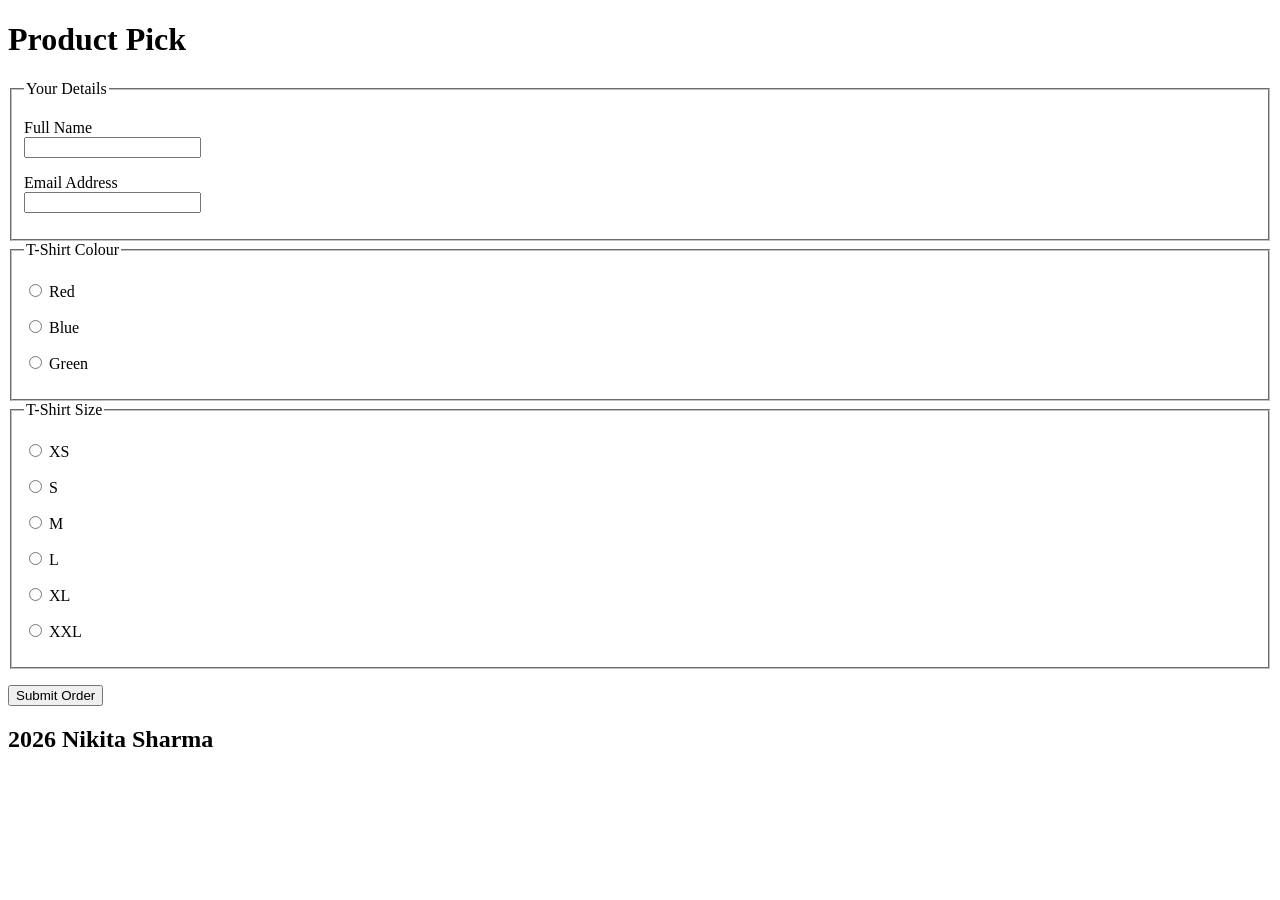
==== Form-Controls/index.html @ e2b34597 "Added fieldsets and legends for each section" ====
<!DOCTYPE html>
<html lang="en">
  <head>
    <meta charset="utf-8" />
    <meta http-equiv="X-UA-Compatible" content="IE=edge" />
    <title>Product Pick Form</title>
    <meta name="description" content="T-shirt order form" />
    <meta name="viewport" content="width=device-width, initial-scale=1" />
  </head>
  <body>
    <header>
      <h1>Product Pick</h1>
    </header>

    <main>
      <form>
        <!-- Customer Details -->
        <fieldset>
          <legend>Your Details</legend>

          <p>
            <label for="name">Full Name</label><br />
            <input type="text" id="name" name="name" required />
          </p>

          <p>
            <label for="email">Email Address</label><br />
            <input type="email" id="email" name="email" required />
          </p>
        </fieldset>

        <!-- Colour Selection -->
        <fieldset>
          <legend>T-Shirt Colour</legend>

          <p>
            <input type="radio" id="red" name="colour" value="Red" required />
            <label for="red">Red</label>
          </p>

          <p>
            <input type="radio" id="blue" name="colour" value="Blue" />
            <label for="blue">Blue</label>
          </p>

          <p>
            <input type="radio" id="green" name="colour" value="Green" />
            <label for="green">Green</label>
          </p>
        </fieldset>

        <!-- Size Selection -->
        <fieldset>
          <legend>T-Shirt Size</legend>

          <p>
            <input type="radio" id="xs" name="size" value="XS" required />
            <label for="xs">XS</label>
          </p>

          <p>
            <input type="radio" id="s" name="size" value="S" />
            <label for="s">S</label>
          </p>

          <p>
            <input type="radio" id="m" name="size" value="M" />
            <label for="m">M</label>
          </p>

          <p>
            <input type="radio" id="l" name="size" value="L" />
            <label for="l">L</label>
          </p>

          <p>
            <input type="radio" id="xl" name="size" value="XL" />
            <label for="xl">XL</label>
          </p>

          <p>
            <input type="radio" id="xxl" name="size" value="XXL" />
            <label for="xxl">XXL</label>
          </p>
        </fieldset>

        <p>
          <button type="submit">Submit Order</button>
        </p>
      </form>
    </main>

    <footer>
      <h2>2026 Nikita Sharma</h2>
    </footer>
  </body>
</html>
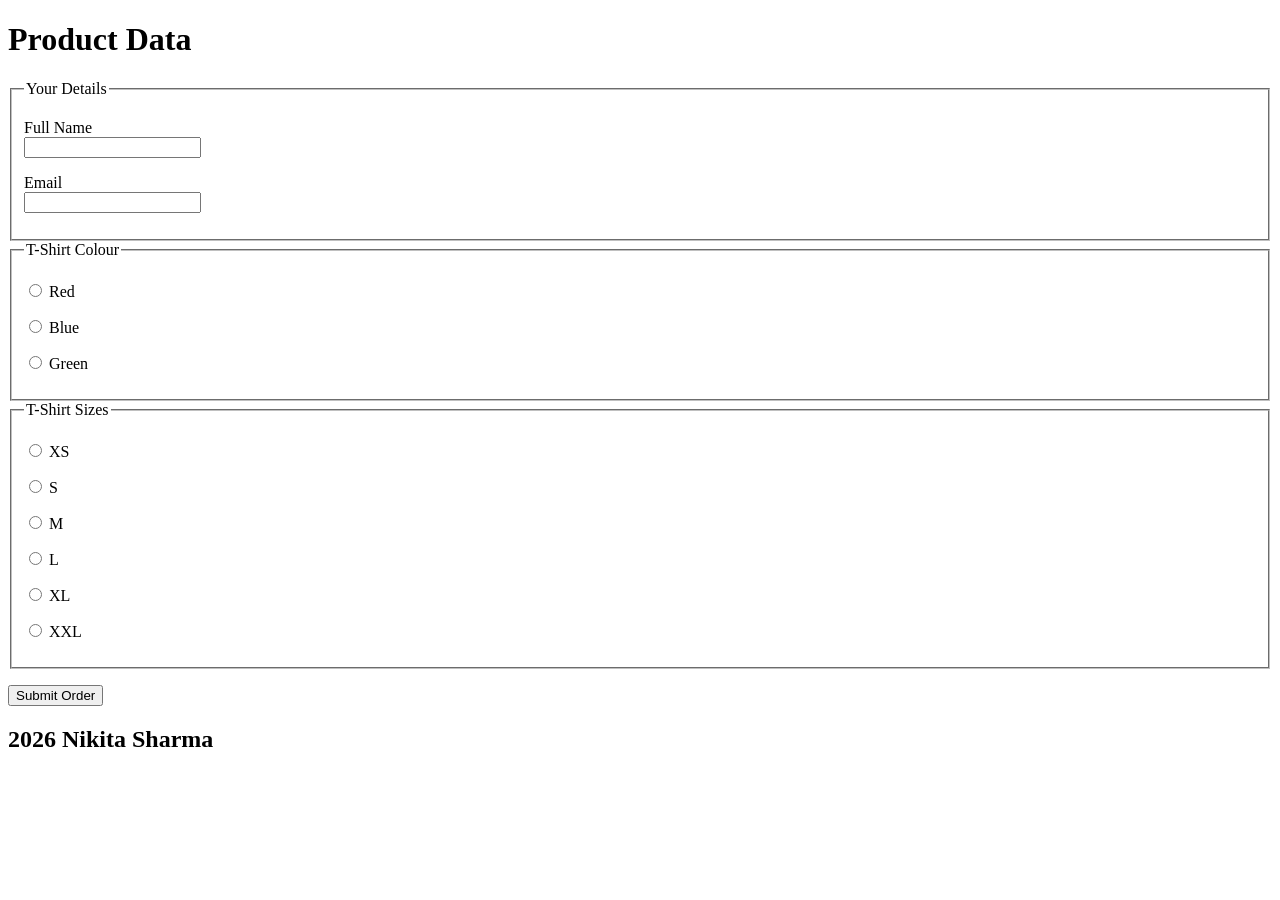
==== commit 7b455952: "Added fieldsets and labels Added radio button on colours and sizes." ====
--- a/Form-Controls/index.html
+++ b/Form-Controls/index.html
@@ -1,86 +1,85 @@
-<!DOCTYPE html>
+<!doctype html>
 <html lang="en">
   <head>
-    <meta charset="utf-8" />
-    <meta http-equiv="X-UA-Compatible" content="IE=edge" />
-    <title>Product Pick Form</title>
+    <meta charset="UTF-8" />
+    <meta name="viewport" content="width=device-width, initial-scale=1.0" />
+    <title>Product Data Form</title>
     <meta name="description" content="T-shirt order form" />
     <meta name="viewport" content="width=device-width, initial-scale=1" />
   </head>
   <body>
     <header>
-      <h1>Product Pick</h1>
+      <h1>Product Data</h1>
     </header>
 
     <main>
       <form>
-        <!-- Customer Details -->
         <fieldset>
           <legend>Your Details</legend>
-
           <p>
-            <label for="name">Full Name</label><br />
-            <input type="text" id="name" name="name" required />
+            <label for="name">Full Name</lable><br />
+            <input type="text" id="name"  name="name" required />
           </p>
 
           <p>
-            <label for="email">Email Address</label><br />
-            <input type="email" id="email" name="email" required />
+            <label for="email">Email</lable><br />
+            <input
+              type="email"
+              id="email"
+              name="email"
+              required
+            />
           </p>
         </fieldset>
 
-        <!-- Colour Selection -->
         <fieldset>
           <legend>T-Shirt Colour</legend>
-
           <p>
-            <input type="radio" id="red" name="colour" value="Red" required />
+            <input type="radio" id="red" name="colour" value="red" required />
             <label for="red">Red</label>
           </p>
 
           <p>
-            <input type="radio" id="blue" name="colour" value="Blue" />
-            <label for="blue">Blue</label>
+            <input type="radio" id="blue" name="colour" value="blue" />
+            <label for="blue">Blue</lable>
           </p>
 
           <p>
-            <input type="radio" id="green" name="colour" value="Green" />
-            <label for="green">Green</label>
+            <input type="radio" id="green" name="colour" value="green" />
+            <label for="green">Green</lable>
           </p>
         </fieldset>
 
-        <!-- Size Selection -->
         <fieldset>
-          <legend>T-Shirt Size</legend>
-
+          <legend>T-Shirt Sizes</legend>
           <p>
-            <input type="radio" id="xs" name="size" value="XS" required />
-            <label for="xs">XS</label>
+            <input type="radio" id="xs" name="size" value="xs" required />
+            <label for="xs">XS</lable>
           </p>
 
           <p>
-            <input type="radio" id="s" name="size" value="S" />
-            <label for="s">S</label>
+            <input type="radio" id="s" name="size" value="s" />
+            <label for="s">S</lable>
           </p>
 
           <p>
-            <input type="radio" id="m" name="size" value="M" />
-            <label for="m">M</label>
+            <input type="radio" id="m" name="size" value="m" />
+            <label for="m">M</lable>
           </p>
 
           <p>
-            <input type="radio" id="l" name="size" value="L" />
-            <label for="l">L</label>
+            <input type="radio" id="l" name="size" value="l" />
+            <label for="l">L</lable>
           </p>
 
           <p>
-            <input type="radio" id="xl" name="size" value="XL" />
-            <label for="xl">XL</label>
+            <input type="radio" id="xl" name="size" value="xl" />
+            <label for="xl">XL</lable>
           </p>
 
           <p>
-            <input type="radio" id="xxl" name="size" value="XXL" />
-            <label for="xxl">XXL</label>
+            <input type="radio" id="xxl" name="size" value="xxl" />
+            <label for="xxl">XXL</lable>
           </p>
         </fieldset>
 
@@ -94,4 +93,4 @@
       <h2>2026 Nikita Sharma</h2>
     </footer>
   </body>
-</html>+</html>
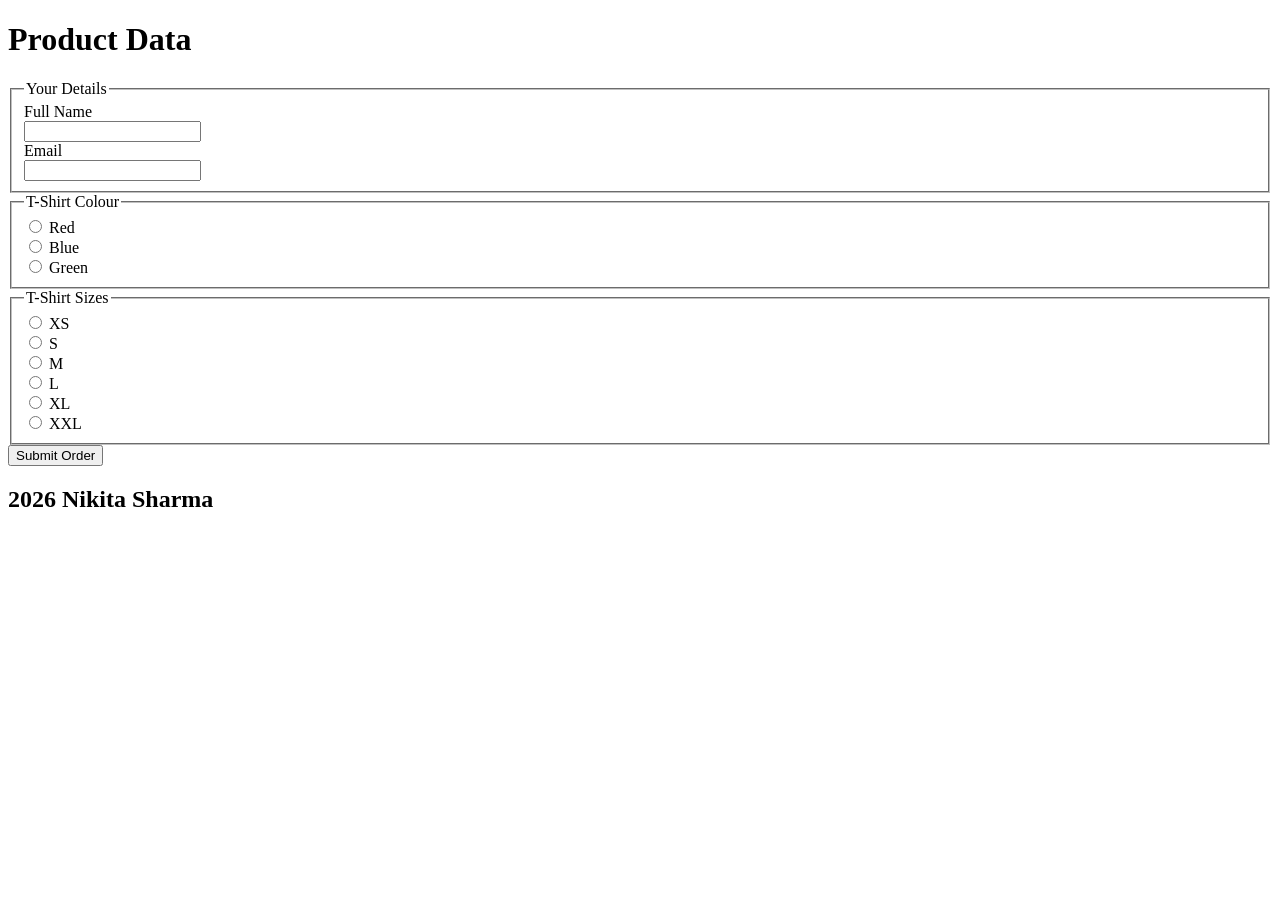
==== commit fc9dc201: "Added div and minlength-2" ====
--- a/Form-Controls/index.html
+++ b/Form-Controls/index.html
@@ -16,76 +16,71 @@
       <form>
         <fieldset>
           <legend>Your Details</legend>
-          <p>
-            <label for="name">Full Name</lable><br />
-            <input type="text" id="name"  name="name" required />
-          </p>
+          <div>
+            <label for="name">Full Name</label><br />
+            <input type="text" id="name" name="name" minlength="2" required />
+          </div>
 
-          <p>
-            <label for="email">Email</lable><br />
-            <input
-              type="email"
-              id="email"
-              name="email"
-              required
-            />
-          </p>
+          <div>
+            <label for="email">Email</label><br />
+            <input type="email" id="email" name="email" required />
+          </div>
         </fieldset>
 
         <fieldset>
           <legend>T-Shirt Colour</legend>
-          <p>
+          <div>
             <input type="radio" id="red" name="colour" value="red" required />
             <label for="red">Red</label>
-          </p>
+          </div>
 
-          <p>
+          <div>
             <input type="radio" id="blue" name="colour" value="blue" />
-            <label for="blue">Blue</lable>
-          </p>
+            <label for="blue">Blue</label>
+          </div>
 
-          <p>
+          <div>
             <input type="radio" id="green" name="colour" value="green" />
-            <label for="green">Green</lable>
-          </p>
+            <label for="green">Green</label>
+          </div>
         </fieldset>
 
         <fieldset>
           <legend>T-Shirt Sizes</legend>
-          <p>
+          <div>
             <input type="radio" id="xs" name="size" value="xs" required />
-            <label for="xs">XS</lable>
-          </p>
+            <label for="xs">XS</label>
+          </div>
 
-          <p>
+          <div>
             <input type="radio" id="s" name="size" value="s" />
-            <label for="s">S</lable>
-          </p>
+            <label for="s">S</label>
+          </div>
 
-          <p>
+          <div>
             <input type="radio" id="m" name="size" value="m" />
-            <label for="m">M</lable>
-          </p>
+            <label for="m">M</label>
+          </div>
 
-          <p>
+          <div>
             <input type="radio" id="l" name="size" value="l" />
-            <label for="l">L</lable>
-          </p>
+            <label for="l">L</label>
+          </div>
 
-          <p>
+          <div>
             <input type="radio" id="xl" name="size" value="xl" />
-            <label for="xl">XL</lable>
-          </p>
+            <label for="xl">XL</label>
+          </div>
 
-          <p>
+          <div>
             <input type="radio" id="xxl" name="size" value="xxl" />
-            <label for="xxl">XXL</lable>
-          </p>
+            <label for="xxl">XXL</label>
+          </div>
         </fieldset>
 
-        <p>
+        <div>
           <button type="submit">Submit Order</button>
-        </p>
+        </div>
       </form>
     </main>
 
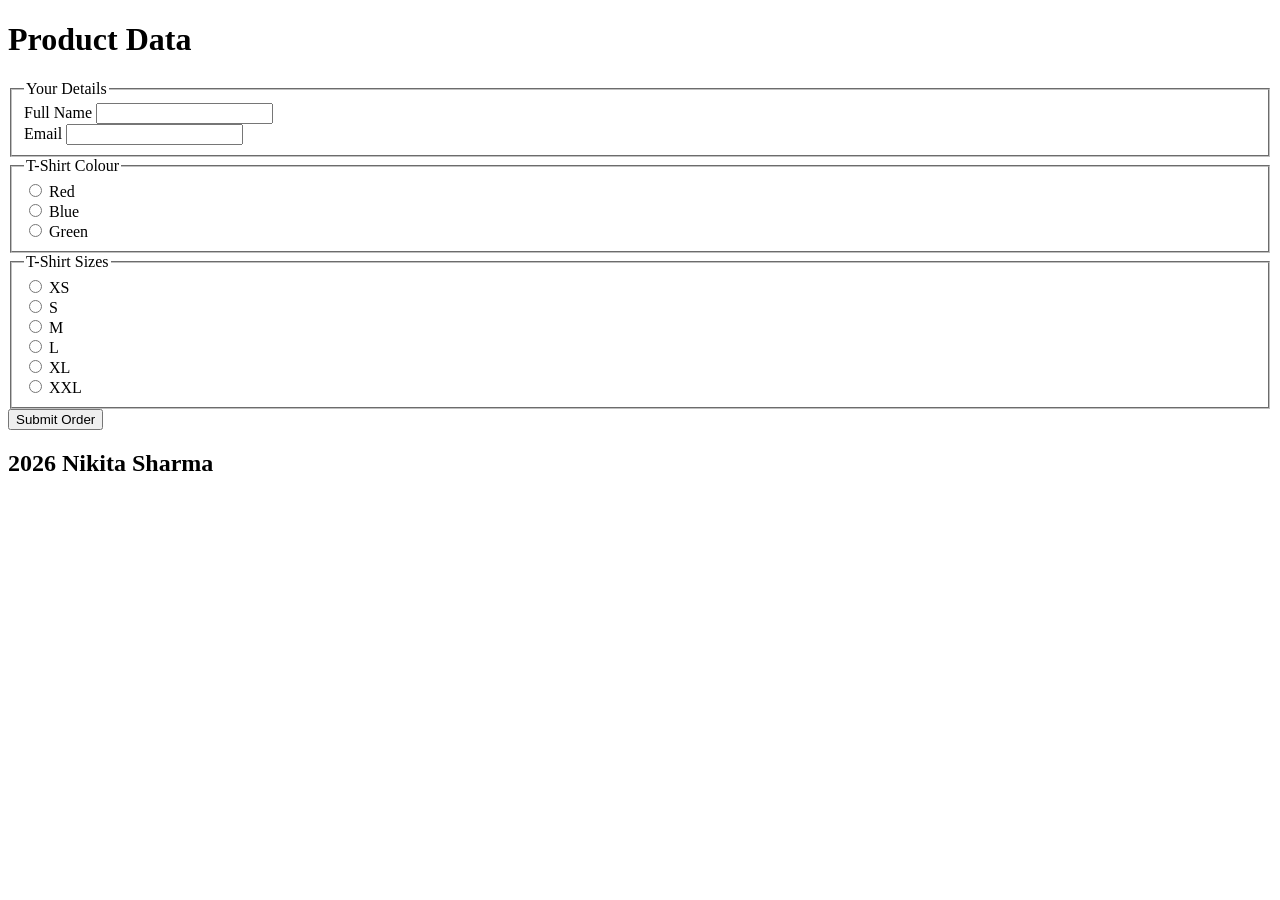
==== commit ded1a432: "Fixed issues reported by validator.w3.org" ====
--- a/Form-Controls/index.html
+++ b/Form-Controls/index.html
@@ -1,11 +1,10 @@
 <!doctype html>
 <html lang="en">
   <head>
-    <meta charset="UTF-8" />
-    <meta name="viewport" content="width=device-width, initial-scale=1.0" />
+    <meta charset="UTF-8">
+    <meta name="viewport" content="width=device-width, initial-scale=1.0">
     <title>Product Data Form</title>
-    <meta name="description" content="T-shirt order form" />
-    <meta name="viewport" content="width=device-width, initial-scale=1" />
+    <meta name="description" content="T-shirt order form">
   </head>
   <body>
     <header>
@@ -17,30 +16,30 @@
         <fieldset>
           <legend>Your Details</legend>
           <div>
-            <label for="name">Full Name</label><br />
-            <input type="text" id="name" name="name" minlength="2" required />
+            <label for="name">Full Name</label>
+            <input type="text" id="name" name="name" minlength="2" required>
           </div>
 
           <div>
-            <label for="email">Email</label><br />
-            <input type="email" id="email" name="email" required />
+            <label for="email">Email</label>
+            <input type="email" id="email" name="email" required>
           </div>
         </fieldset>
 
         <fieldset>
           <legend>T-Shirt Colour</legend>
           <div>
-            <input type="radio" id="red" name="colour" value="red" required />
+            <input type="radio" id="red" name="colour" value="red" required>
             <label for="red">Red</label>
           </div>
 
           <div>
-            <input type="radio" id="blue" name="colour" value="blue" />
+            <input type="radio" id="blue" name="colour" value="blue">
             <label for="blue">Blue</label>
           </div>
 
           <div>
-            <input type="radio" id="green" name="colour" value="green" />
+            <input type="radio" id="green" name="colour" value="green">
             <label for="green">Green</label>
           </div>
         </fieldset>
@@ -48,32 +47,32 @@
         <fieldset>
           <legend>T-Shirt Sizes</legend>
           <div>
-            <input type="radio" id="xs" name="size" value="xs" required />
+            <input type="radio" id="xs" name="size" value="xs" required>
             <label for="xs">XS</label>
           </div>
 
           <div>
-            <input type="radio" id="s" name="size" value="s" />
+            <input type="radio" id="s" name="size" value="s">
             <label for="s">S</label>
           </div>
 
           <div>
-            <input type="radio" id="m" name="size" value="m" />
+            <input type="radio" id="m" name="size" value="m">
             <label for="m">M</label>
           </div>
 
           <div>
-            <input type="radio" id="l" name="size" value="l" />
+            <input type="radio" id="l" name="size" value="l">
             <label for="l">L</label>
           </div>
 
           <div>
-            <input type="radio" id="xl" name="size" value="xl" />
+            <input type="radio" id="xl" name="size" value="xl">
             <label for="xl">XL</label>
           </div>
 
           <div>
-            <input type="radio" id="xxl" name="size" value="xxl" />
+            <input type="radio" id="xxl" name="size" value="xxl">
             <label for="xxl">XXL</label>
           </div>
         </fieldset>
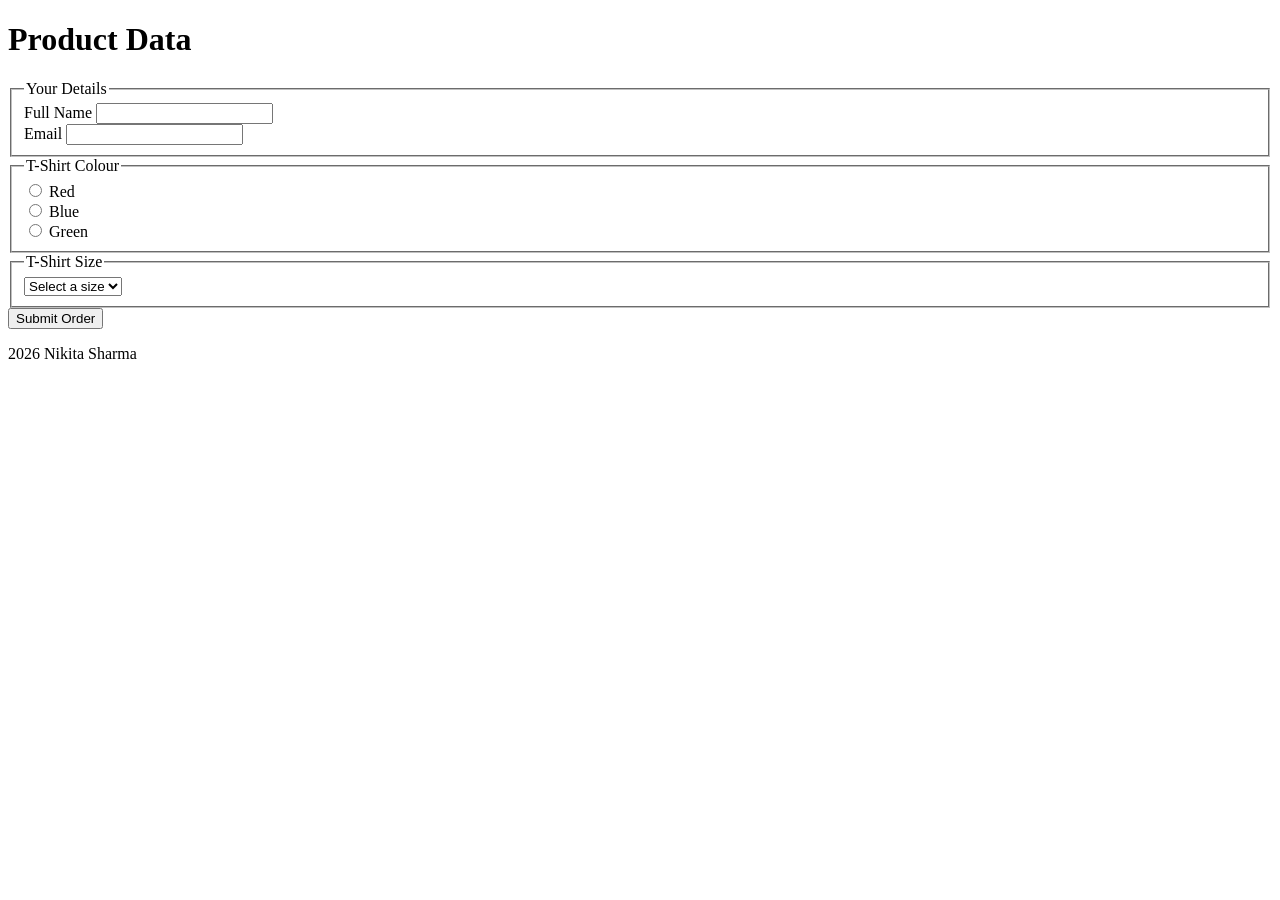
==== commit f05d8fab: "Changed T shirt size options to select from radio Changed footer to paragraph from h2" ====
--- a/Form-Controls/index.html
+++ b/Form-Controls/index.html
@@ -45,36 +45,16 @@
         </fieldset>
 
         <fieldset>
-          <legend>T-Shirt Sizes</legend>
-          <div>
-            <input type="radio" id="xs" name="size" value="xs" required>
-            <label for="xs">XS</label>
-          </div>
-
-          <div>
-            <input type="radio" id="s" name="size" value="s">
-            <label for="s">S</label>
-          </div>
-
-          <div>
-            <input type="radio" id="m" name="size" value="m">
-            <label for="m">M</label>
-          </div>
-
-          <div>
-            <input type="radio" id="l" name="size" value="l">
-            <label for="l">L</label>
-          </div>
-
-          <div>
-            <input type="radio" id="xl" name="size" value="xl">
-            <label for="xl">XL</label>
-          </div>
-
-          <div>
-            <input type="radio" id="xxl" name="size" value="xxl">
-            <label for="xxl">XXL</label>
-          </div>
+          <legend>T-Shirt Size</legend>
+          <select id="size" name="size" required>
+            <option value="" disabled selected>Select a size</option>
+            <option value="xs">XS</option>
+            <option value="s">S</option>
+            <option value="m">M</option>
+            <option value="l">L</option>
+            <option value="xl">XL</option>
+            <option value="xxl">XXL</option>
+          </select>
         </fieldset>
 
         <div>
@@ -84,7 +64,7 @@
     </main>
 
     <footer>
-      <h2>2026 Nikita Sharma</h2>
+      <p>2026 Nikita Sharma</p>
     </footer>
   </body>
 </html>
